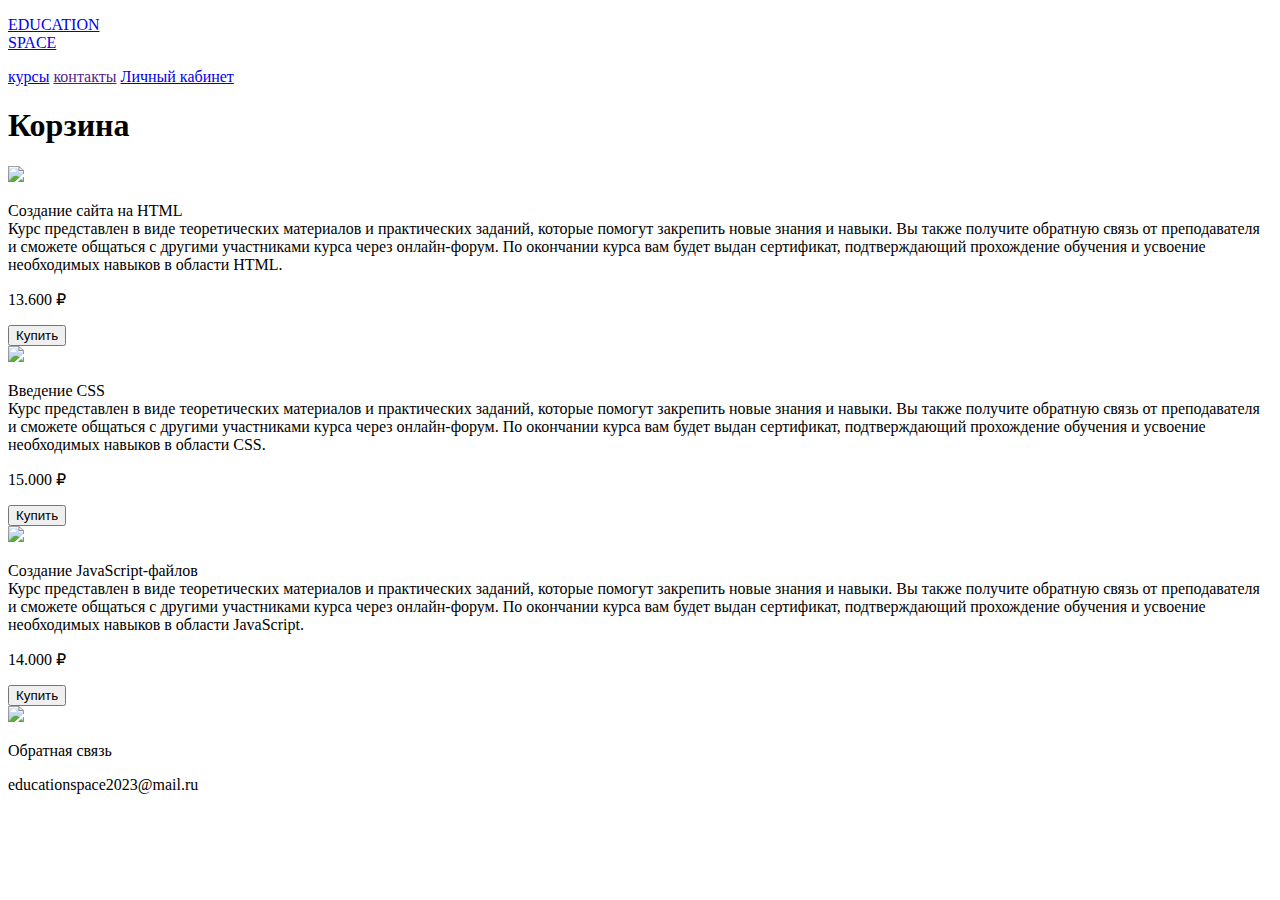
==== EducationSpace/Cart/index.html @ afe09f07 "Add files via upload" ====
<!DOCTYPE html>
<html lang="en">
<head>
    <meta charset="UTF-8">
    <meta http-equiv="X-UA-Compatible" content="IE=edge">
    <meta name="viewport" content="width=device-width, initial-scale=1.0">
    <title>Cart</title>
    <link rel="stylesheet" href="/curses/menu_style.css">
    <link rel="stylesheet" href="/cart/style.css">
</head>
<body>
    
    <nav>
        <div class="menu">
            <a href="/Home Page/index.html"><p class="website_name">EDUCATION <br />SPACE</p></a>
            <div class="menu_links">
                <a href="/curses/index.html" class="link">курсы</a>
                <a href="" class="link">контакты</a>
                <a href="/UserRegistration/index.html" class="link">Личный кабинет</a>
            </div>
            <div class="menu_icon">
                <span class="icon"></span>
            </div>
        </div>
    </nav>

    <h1>Корзина</h1>

    <div class="courses">
        <div class="course">
            <img src="/images/html_course.png">
            <div class="info">
                <p><span>Создание сайта на HTML</span><br>Курс представлен в виде теоретических материалов и практических заданий, которые помогут закрепить новые знания и навыки. Вы также получите обратную связь от преподавателя и сможете общаться с другими участниками курса через онлайн-форум. По окончании курса вам будет выдан сертификат, подтверждающий прохождение обучения и усвоение необходимых навыков в области HTML.</p>
                <div class="price">
                    <p>13.600 &#8381</p>
                    <button>Купить</button>
                </div>
            </div>
        </div>

        <div class="course">
            <img src="/images/css_course.png">
            <div class="info">
                <p><span>Введение CSS</span><br>Курс представлен в виде теоретических материалов и практических заданий, которые помогут закрепить новые знания и навыки. Вы также получите обратную связь от преподавателя и сможете общаться с другими участниками курса через онлайн-форум. По окончании курса вам будет выдан сертификат, подтверждающий прохождение обучения и усвоение необходимых навыков в области CSS.</p>
                <div class="price">
                    <p>15.000 &#8381</p>
                    <button>Купить</button>
                </div>
            </div>
        </div>

        <div class="course">
            <img src="/images/js_course.png">
            <div class="info">
                <p><span>Cоздание JavaScript-файлов</span><br>Курс представлен в виде теоретических материалов и практических заданий, которые помогут закрепить новые знания и навыки. Вы также получите обратную связь от преподавателя и сможете общаться с другими участниками курса через онлайн-форум. По окончании курса вам будет выдан сертификат, подтверждающий прохождение обучения и усвоение необходимых навыков в области JavaScript.</p>
                <div class="price">
                    <p>14.000 &#8381</p>
                    <button>Купить</button>
                </div>
            </div>
        </div>
    </div>

    <div class="footer">
        <img src="/images/Component 31.png">
        <p>Обратная связь</p>
        <p>educationspace2023@mail.ru</p>
      </div>
</body>
</html>
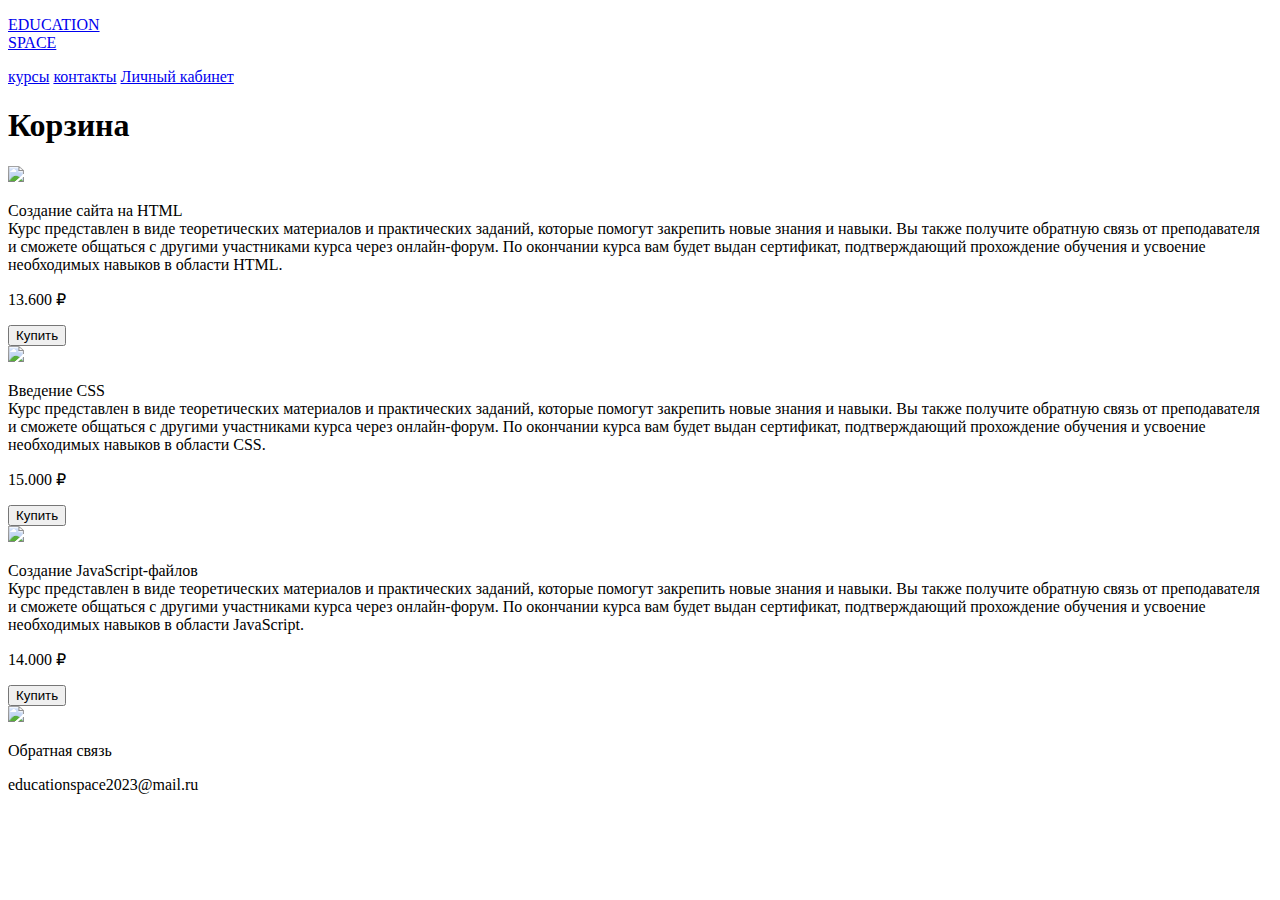
==== commit 27d1ca3f: "Add files via upload" ====
--- a/EducationSpace/Cart/index.html
+++ b/EducationSpace/Cart/index.html
@@ -15,7 +15,7 @@
             <a href="/Home Page/index.html"><p class="website_name">EDUCATION <br />SPACE</p></a>
             <div class="menu_links">
                 <a href="/curses/index.html" class="link">курсы</a>
-                <a href="" class="link">контакты</a>
+                <a href="/Contacts/index.html" class="link">контакты</a>
                 <a href="/UserRegistration/index.html" class="link">Личный кабинет</a>
             </div>
             <div class="menu_icon">
@@ -33,7 +33,7 @@
                 <p><span>Создание сайта на HTML</span><br>Курс представлен в виде теоретических материалов и практических заданий, которые помогут закрепить новые знания и навыки. Вы также получите обратную связь от преподавателя и сможете общаться с другими участниками курса через онлайн-форум. По окончании курса вам будет выдан сертификат, подтверждающий прохождение обучения и усвоение необходимых навыков в области HTML.</p>
                 <div class="price">
                     <p>13.600 &#8381</p>
-                    <button>Купить</button>
+                    <a href="/cardForm/index.html"><button>Купить</button></a>
                 </div>
             </div>
         </div>
@@ -44,7 +44,7 @@
                 <p><span>Введение CSS</span><br>Курс представлен в виде теоретических материалов и практических заданий, которые помогут закрепить новые знания и навыки. Вы также получите обратную связь от преподавателя и сможете общаться с другими участниками курса через онлайн-форум. По окончании курса вам будет выдан сертификат, подтверждающий прохождение обучения и усвоение необходимых навыков в области CSS.</p>
                 <div class="price">
                     <p>15.000 &#8381</p>
-                    <button>Купить</button>
+                    <a href="/cardForm/index.html"><button>Купить</button></a>
                 </div>
             </div>
         </div>
@@ -55,7 +55,7 @@
                 <p><span>Cоздание JavaScript-файлов</span><br>Курс представлен в виде теоретических материалов и практических заданий, которые помогут закрепить новые знания и навыки. Вы также получите обратную связь от преподавателя и сможете общаться с другими участниками курса через онлайн-форум. По окончании курса вам будет выдан сертификат, подтверждающий прохождение обучения и усвоение необходимых навыков в области JavaScript.</p>
                 <div class="price">
                     <p>14.000 &#8381</p>
-                    <button>Купить</button>
+                    <a href="/cardForm/index.html"><button>Купить</button></a>
                 </div>
             </div>
         </div>
